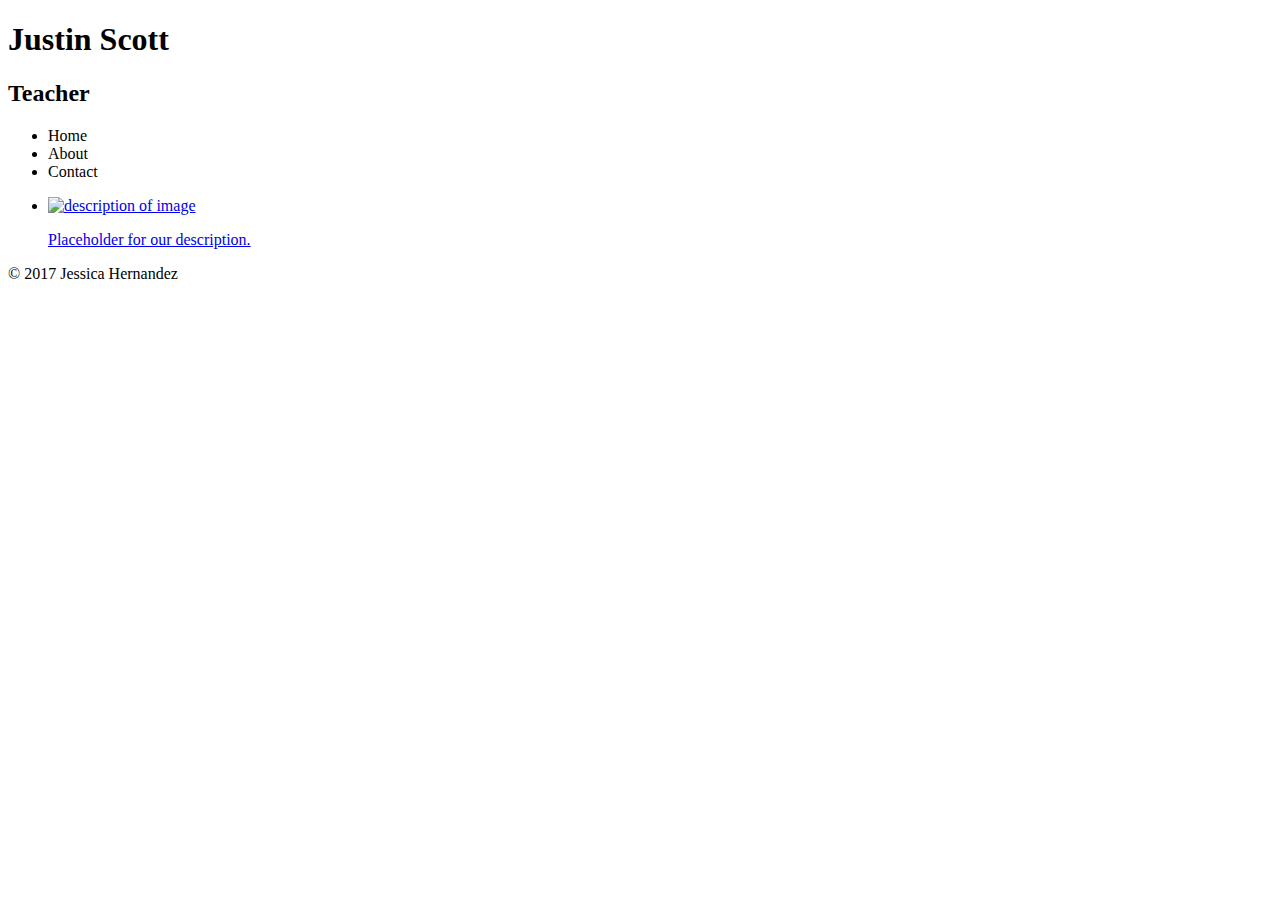
==== About.html @ 68b6c659 "Add files via upload" ====
<!DOCTYPE html>
<html>

  <head>
    <meta charset="UTF-8">
    <title>My Portfolio | Justin Scott</title>

    <!-- Styles -->
    <link rel="stylesheet" href="styles/style.css">
  </head>

  <body>

    <header id="portfolio">
      <a herf="index.html" id="logo">
        <h1>Justin Scott</h1>
        <h2>Teacher</h2>
      </a>
      <nav>
        <ul>
          <li>Home</li>
          <li>About</li>
          <li>Contact</li>
        </ul>
      </nav>
    </header>
    <div id="wrapper">
      <section>
        <ul id="gallery">
          <li>
            <a href="#">
              <img src="#" alt="description of image">
              <p>Placeholder for our description.</p>
            </a>
          </li>
        </ul>
      </section>
    </div>
     </body>
    <footer>
        <p>&copy 2017 Jessica Hernandez</p>
    </footer>
</html>
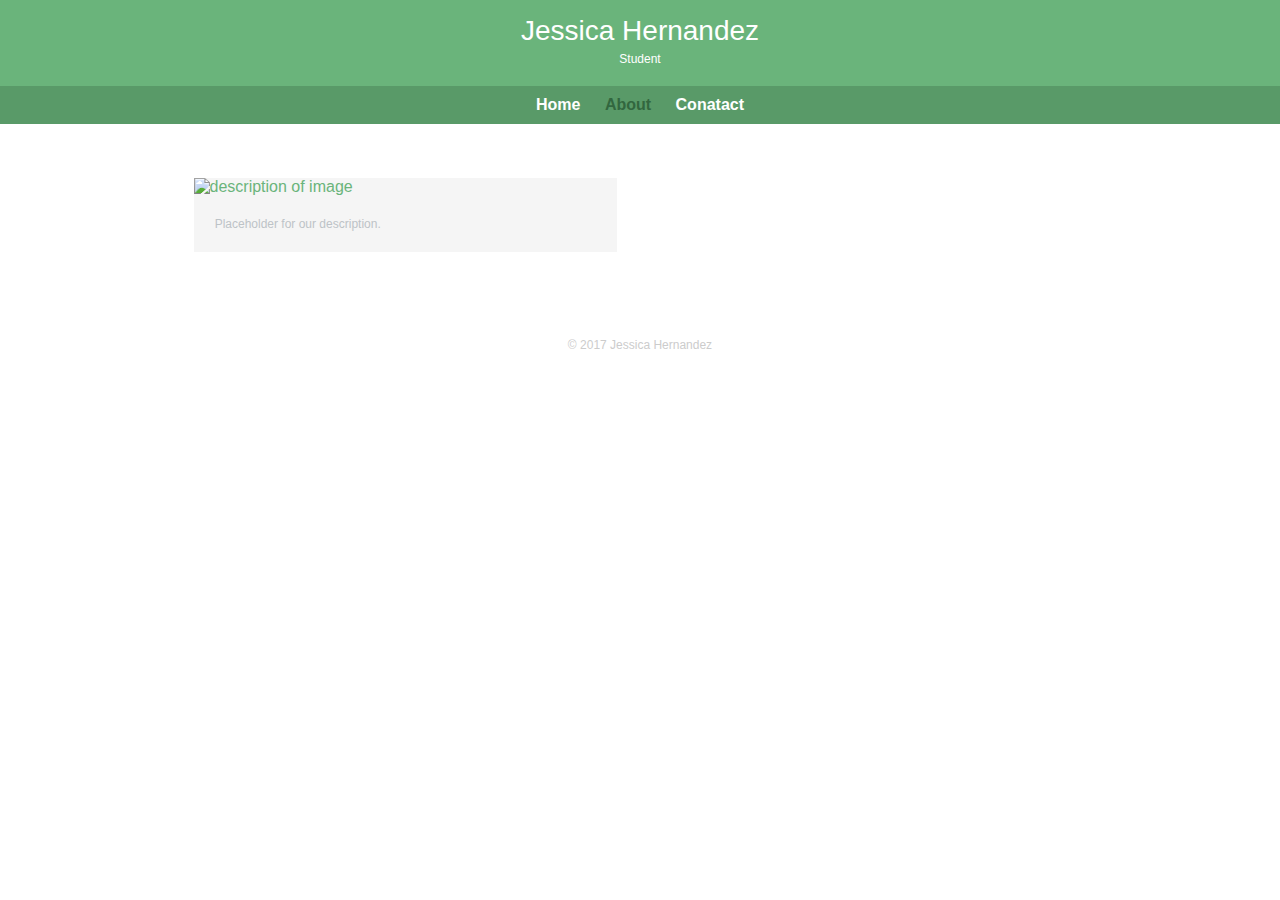
==== commit 6661f188: "Update About.html" ====
--- a/About.html
+++ b/About.html
@@ -3,24 +3,27 @@
 
   <head>
     <meta charset="UTF-8">
-    <title>My Portfolio | Justin Scott</title>
+    <title>My Portfolio | Jessica Hernandez</title>
 
     <!-- Styles -->
-    <link rel="stylesheet" href="styles/style.css">
+    <link rel="stylesheet" href="css/normalize.css">
+    <link rel="stylesheet" href="css/style.css">
+    <link rel="stylesheet" href="css/responsive.css">
   </head>
 
   <body>
 
     <header id="portfolio">
       <a herf="index.html" id="logo">
-        <h1>Justin Scott</h1>
-        <h2>Teacher</h2>
+        <h1>Jessica Hernandez</h1>
+        <h2>Student</h2>
       </a>
       <nav>
         <ul>
-          <li>Home</li>
-          <li>About</li>
-          <li>Contact</li>
+        <li><a href="index.html">Home</a></li>
+          <li><a href="about.html" class="selected">About</a></li>
+          <li><a href="contact.html">Conatact</a></li>
+
         </ul>
       </nav>
     </header>
@@ -40,4 +43,4 @@
     <footer>
         <p>&copy 2017 Jessica Hernandez</p>
     </footer>
-</html>+</html>
--- a/css/style.css
+++ b/css/style.css
@@ -0,0 +1,221 @@
+/**********************************
+GENERAL
+***********************************/
+
+body {
+  font-family: 'Open Sans', sans-serif;
+}
+
+#wrapper {
+  max-width: 940px;
+  margin: 0 auto;
+  padding: 0 5%;
+}
+
+a {
+  text-decoration: none;
+}
+
+img {
+  max-width: 100%;
+}
+
+h3 {
+  margin: 0 0 1em 0;
+}
+
+
+
+/**********************************
+HEADING
+***********************************/
+
+header {
+  float: left;
+  margin: 0 0 30px 0;
+  padding: 5px 0 0 0;
+  width: 100%;
+}
+
+#logo {
+  text-align: center;
+  margin: 0;
+}
+
+h1 {
+  font-family: 'Changa One', sans-serif;
+  margin: 15px 0;
+  font-size: 1.75em;
+  font-weight: normal;
+  line-height: 0.8em;
+}
+
+h2 {
+  font-size: 0.75em;
+  margin: -5px 0 0;
+  font-weight: normal;
+}
+
+
+
+/**********************************
+NAVIGATION
+***********************************/
+
+nav {
+  text-align: center;
+  padding: 10px 0;
+  margin: 20px 0 0;
+}
+
+nav ul {
+  list-style: none;
+  margin: 0 10px;
+  padding: 0;
+}
+
+nav li {
+  display: inline-block;
+}
+
+nav a {
+  font-weight: 800;
+  padding: 15px 10px;
+}
+
+
+
+/**********************************
+FOOTER
+***********************************/
+
+footer {
+  font-size: 0.75em;
+  text-align: center;
+  clear: both;
+  padding-top: 50px;
+  color: #ccc;
+}
+
+.social-icon {
+  width: 20px;
+  height: 20px;
+  margin: 0 5px;
+}
+
+
+
+/**********************************
+PAGE: PORTFOLIO
+***********************************/
+
+#gallery {
+  margin: 0;
+  padding: 0;
+  list-style: none;
+}
+
+#gallery li {
+  float: left;
+  width: 45%;
+  margin: 2.5%;
+  background-color: #f5f5f5;
+  color: #bdc3c7;
+}
+
+#gallery li a p {
+  margin: 0;
+  padding: 5%;
+  font-size: 0.75em;
+  color: #bdc3c7
+}
+
+
+
+/**********************************
+PAGE: ABOUT
+***********************************/
+
+.profile-photo {
+  display: block;
+  max-width: 150px;
+  margin: 0 auto 30px;
+  border-radius: 100%;
+}
+
+
+
+/**********************************
+PAGE: CONTACT
+***********************************/
+
+.contact-info {
+  list-style: none;
+  padding: 0;
+  margin: 0;
+  font-size: 0.9em;
+}
+
+.contact-info a {
+  display: block;
+  min-height: 20px;
+  background-repeat: no-repeat;
+  background-size: 20px 20px;
+  padding: 0 0 0 30px;
+  margin: 0 0 10px;
+}
+
+.contact-info li.phone a {
+  background-image: url('../img/phone.png');
+}
+
+.contact-info li.mail a {
+  background-image: url('../img/mail.png');
+}
+
+.contact-info li.twitter a {
+  background-image: url('../img/twitter.png');
+}
+
+
+
+/**********************************
+COLORS
+***********************************/
+
+/* site body */
+body {
+  background-color: #fff;
+  color: #999;
+}
+
+/* green header */
+header {
+  background: #6ab47b;
+  border-color: #599a68;
+}
+
+/* nav background on mobile */
+nav {
+  background: #599a68;
+}
+
+/* logo text */
+h1, h2 {
+  color: #fff;
+}
+
+/* links */
+a {
+  color: #6ab47b;
+}
+
+/* nav link */
+nav a, nav a:visited {
+  color: #fff;
+}
+
+/* selected nav link */
+nav a.selected, nav a:hover {
+  color: #32673f;
+}
